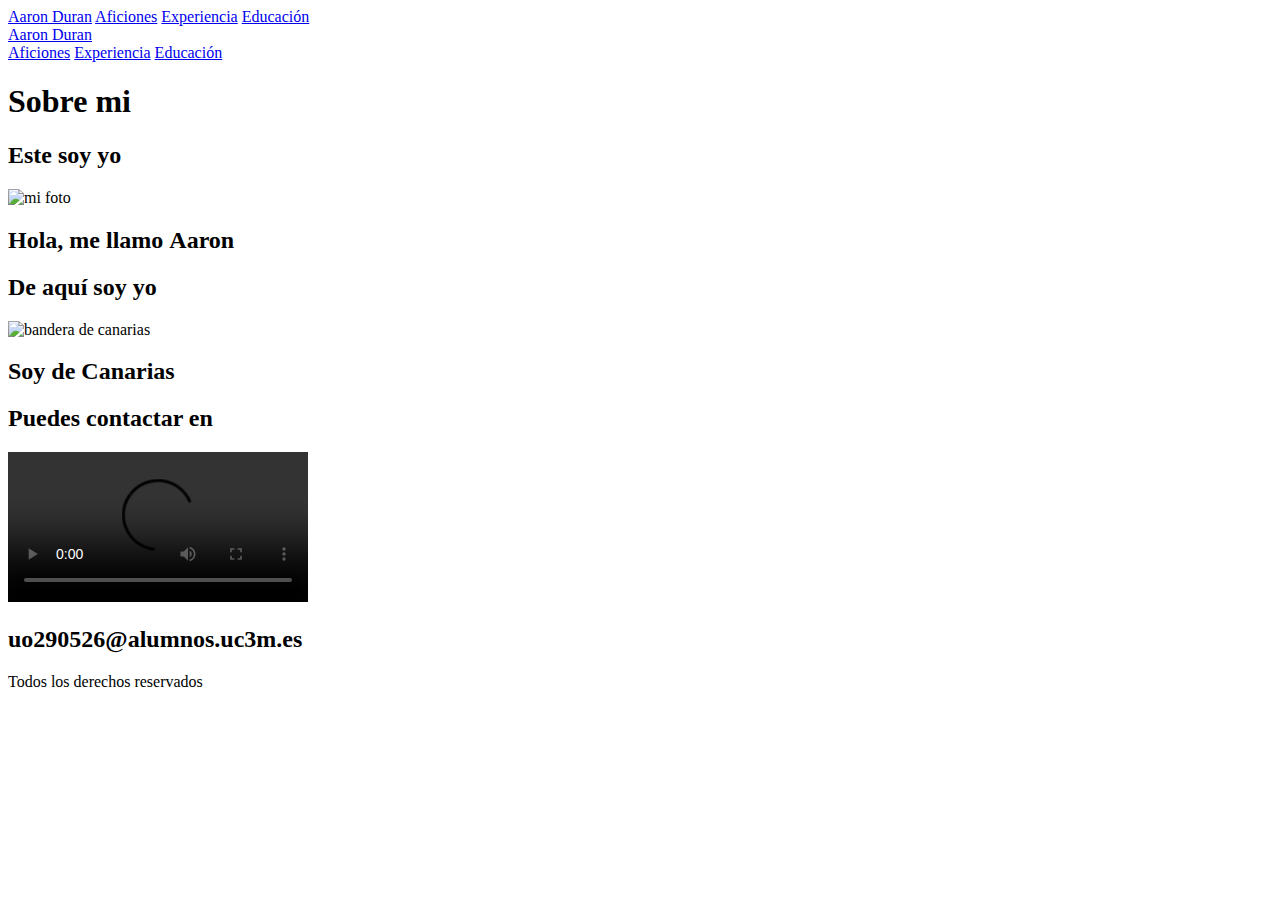
==== index.html @ 00d26d58 "vtt" ====
<!DOCTYPE html>
<html lang="es">
<head>
    <meta charset="UTF-8">
    <meta http-equiv="X-UA-Compatible" content="IE=edge">
    <meta name="viewport" content="width=device-width, initial-scale=1.0">
    <link rel="stylesheet" href="style.css">
    <link rel="stylesheet" href="layout.css">
    <script src="https://ajax.googleapis.com/ajax/libs/jquery/3.5.1/jquery.min.js"></script>
    <script src="./assets/jquery/jquery.js"></script>
	<script src="./assets/jquery/jquery-ui.min.js"></script>
    <link rel="stylesheet" href="./assets/font-awesome-4.7.0/css/font-awesome.min.css">
    <title>Aaron Duran</title>
</head>
<body>
    <nav id="desktop">
        <a href="index.html" class="title">Aaron Duran</a>
        <a href="aficiones.html">Aficiones</a>
        <a href="experiencia.html">Experiencia</a>
        <a href="educacion.html">Educación</a>
        <a onclick="goToSearch()"><i class="fa fa-search" aria-hidden="true"></i></a>
    </nav>
    <nav id="phone">
        <a href="index.html" class="title">Aaron Duran</a>
        <a onclick="goToSearch()"><i class="fa fa-search" aria-hidden="true"></i></a>
        <a onclick="navBar()"><i class="fa fa-bars" aria-hidden="true"></i></a>
    </nav>
    <div class="menu">
        <a href="aficiones.html">Aficiones</a>
        <a href="experiencia.html">Experiencia</a>
        <a href="educacion.html">Educación</a>
    </div>
    <div class="titulo">
        <h1><strong>Sobre mi</strong></h1>
    </div>
    <section>
        <h2>Este soy yo</h2>
        <section>
            <img src="./assets/profile_pic.JPG" alt="mi foto">
            <h2>Hola, me llamo <strong>Aaron</strong></h2>
        </section>
    </section>
    <section>
        <h2>De aquí soy yo</h2>
        <section>
            <img src="./assets/Flag_of_the_Canary_Islands_(simple).svg" alt="bandera de canarias">
            <h2>Soy de <strong>Canarias</strong></h2>
        </section>
    </section>
    <section>
        <h2>Puedes contactar en</h2>
        <section>
            <video src="./assets/playa.mp4" controls>
                <track kind="captions" src="./assets/my_captions.vtt">
            </video>
            <h2><strong id="mail">uo290526@alumnos.uc3m.es</strong></h2>
        </section>
    </section>
    <footer>
        Todos los derechos reservados
    </footer>
    <script src="script.js"></script>
</body>
</html>
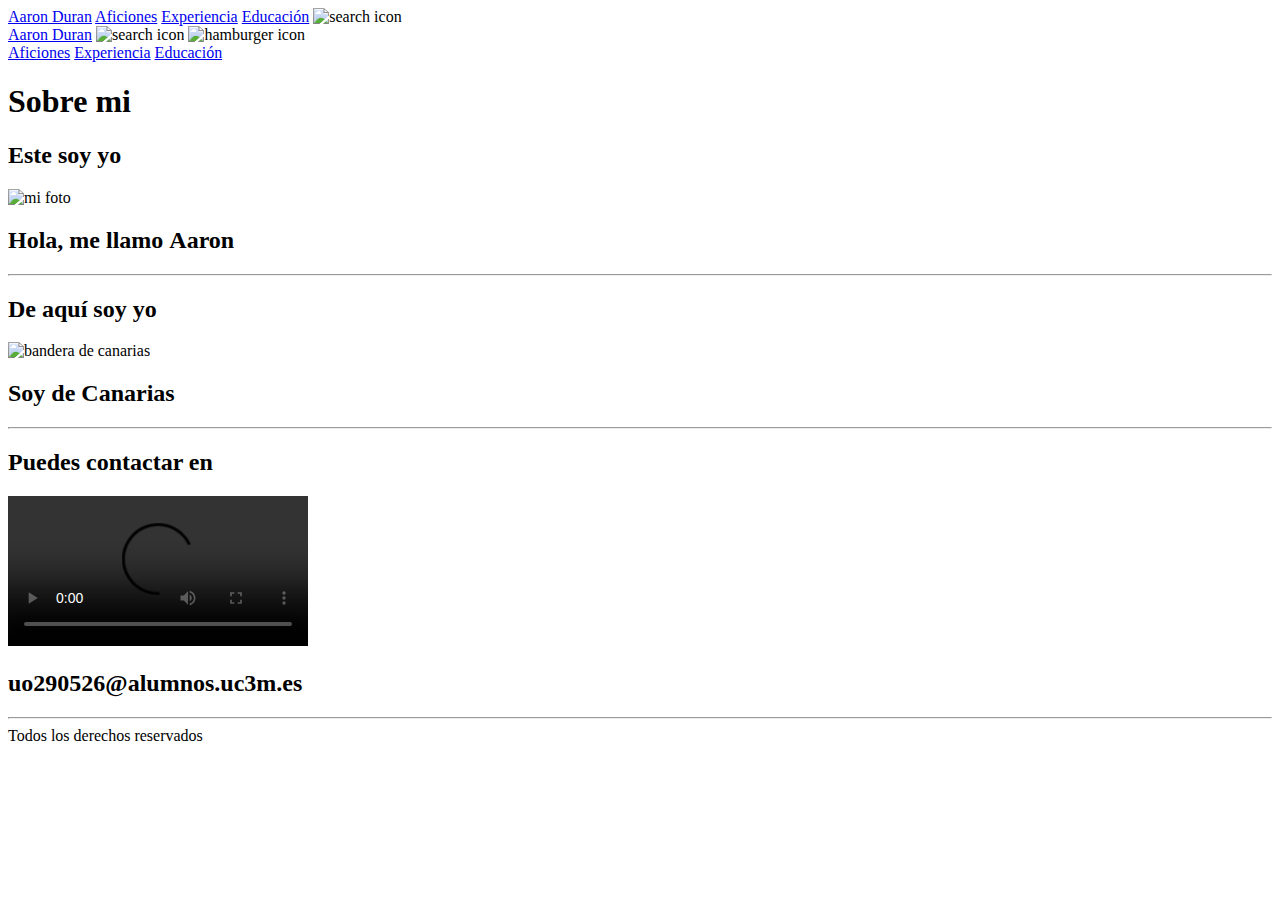
==== commit 5b668d5c: "a" ====
--- a/index.html
+++ b/index.html
@@ -3,14 +3,14 @@
 <head>
     <meta charset="UTF-8">
     <meta http-equiv="X-UA-Compatible" content="IE=edge">
-    <meta name="viewport" content="width=device-width, initial-scale=1.0">
+    <meta name="viewport" content="width=device-width, initial-scale=1.0, maximum-scale=1">
     <link rel="stylesheet" href="style.css">
     <link rel="stylesheet" href="layout.css">
     <script src="https://ajax.googleapis.com/ajax/libs/jquery/3.5.1/jquery.min.js"></script>
     <script src="./assets/jquery/jquery.js"></script>
 	<script src="./assets/jquery/jquery-ui.min.js"></script>
     <link rel="stylesheet" href="./assets/font-awesome-4.7.0/css/font-awesome.min.css">
-    <title>Aaron Duran</title>
+    <title>Aaron Duran: Mi web personal | Inicio</title>
 </head>
 <body>
     <nav id="desktop">
@@ -18,12 +18,12 @@
         <a href="aficiones.html">Aficiones</a>
         <a href="experiencia.html">Experiencia</a>
         <a href="educacion.html">Educación</a>
-        <a onclick="goToSearch()"><i class="fa fa-search" aria-hidden="true"></i></a>
+        <a onclick="goToSearch()" style="background: none;"><img class="icon" src="./assets/icons/search.svg" alt="search icon"></a>
     </nav>
     <nav id="phone">
         <a href="index.html" class="title">Aaron Duran</a>
-        <a onclick="goToSearch()"><i class="fa fa-search" aria-hidden="true"></i></a>
-        <a onclick="navBar()"><i class="fa fa-bars" aria-hidden="true"></i></a>
+        <a onclick="goToSearch()" style="background: none;"><img class="icon" src="./assets/icons/search.svg" alt="search icon"></a>
+        <a onclick="navBar()" style="background: none;"><img class="icon" src="./assets/icons/bars.svg" alt="hamburger icon"></a>
     </nav>
     <div class="menu">
         <a href="aficiones.html">Aficiones</a>
@@ -40,6 +40,7 @@
             <h2>Hola, me llamo <strong>Aaron</strong></h2>
         </section>
     </section>
+    <hr>
     <section>
         <h2>De aquí soy yo</h2>
         <section>
@@ -47,15 +48,17 @@
             <h2>Soy de <strong>Canarias</strong></h2>
         </section>
     </section>
+    <hr>
     <section>
         <h2>Puedes contactar en</h2>
         <section>
             <video src="./assets/playa.mp4" controls>
-                <track kind="captions" src="./assets/my_captions.vtt">
+                <track kind="subtitles" src="./assets/my_captions.vtt">
             </video>
             <h2><strong id="mail">uo290526@alumnos.uc3m.es</strong></h2>
         </section>
     </section>
+    <hr>
     <footer>
         Todos los derechos reservados
     </footer>
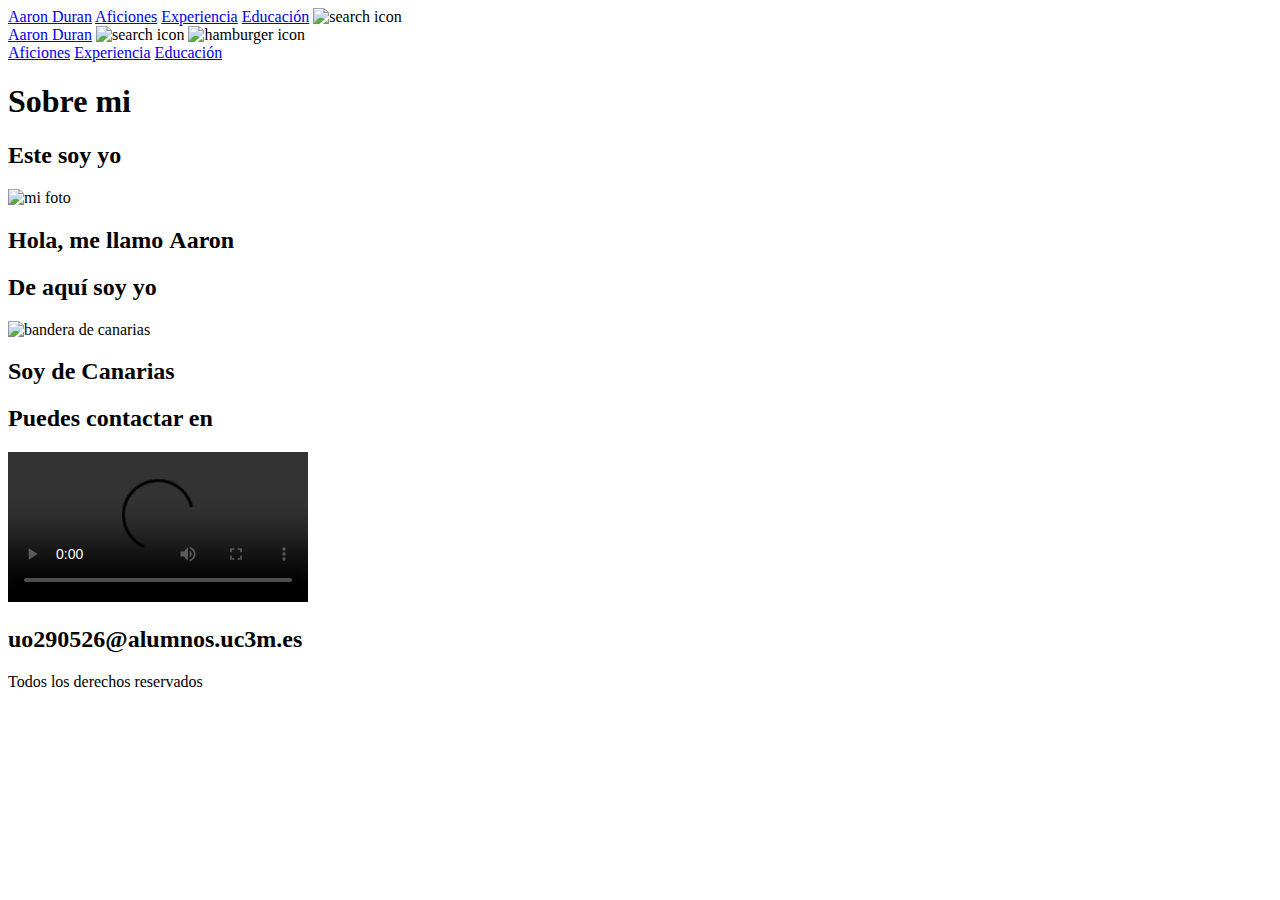
==== commit 3147c951: "aa" ====
--- a/index.html
+++ b/index.html
@@ -18,12 +18,12 @@
         <a href="aficiones.html">Aficiones</a>
         <a href="experiencia.html">Experiencia</a>
         <a href="educacion.html">Educación</a>
-        <a onclick="goToSearch()" style="background: none;"><img class="icon" src="./assets/icons/search.svg" alt="search icon"></a>
+        <a onclick="goToSearch()" style="background: none;"><img class="icon" src="./assets/icons/search.svg" alt="search icon" longdesc="icono para realizar búsquedas"></a>
     </nav>
     <nav id="phone">
         <a href="index.html" class="title">Aaron Duran</a>
-        <a onclick="goToSearch()" style="background: none;"><img class="icon" src="./assets/icons/search.svg" alt="search icon"></a>
-        <a onclick="navBar()" style="background: none;"><img class="icon" src="./assets/icons/bars.svg" alt="hamburger icon"></a>
+        <a onclick="goToSearch()" style="background: none;"><img class="icon" src="./assets/icons/search.svg" alt="search icon" longdesc="icono para realizar búsquedas"></a>
+        <a onclick="navBar()" style="background: none;"><img class="icon" src="./assets/icons/bars.svg" alt="hamburger icon" longdesc="icono para abrir el menú hamburguesa en móviles"></a>
     </nav>
     <div class="menu">
         <a href="aficiones.html">Aficiones</a>
@@ -36,19 +36,17 @@
     <section>
         <h2>Este soy yo</h2>
         <section>
-            <img src="./assets/profile_pic.JPG" alt="mi foto">
+            <img src="./assets/profile_pic.JPG" alt="mi foto" longdesc="foto del creador de la web">
             <h2>Hola, me llamo <strong>Aaron</strong></h2>
         </section>
     </section>
-    <hr>
     <section>
         <h2>De aquí soy yo</h2>
         <section>
-            <img src="./assets/Flag_of_the_Canary_Islands_(simple).svg" alt="bandera de canarias">
+            <img src="./assets/Flag_of_the_Canary_Islands_(simple).svg" alt="bandera de canarias" longdesc="foto de la bandera de las islas canarias">
             <h2>Soy de <strong>Canarias</strong></h2>
         </section>
     </section>
-    <hr>
     <section>
         <h2>Puedes contactar en</h2>
         <section>
@@ -58,7 +56,6 @@
             <h2><strong id="mail">uo290526@alumnos.uc3m.es</strong></h2>
         </section>
     </section>
-    <hr>
     <footer>
         Todos los derechos reservados
     </footer>
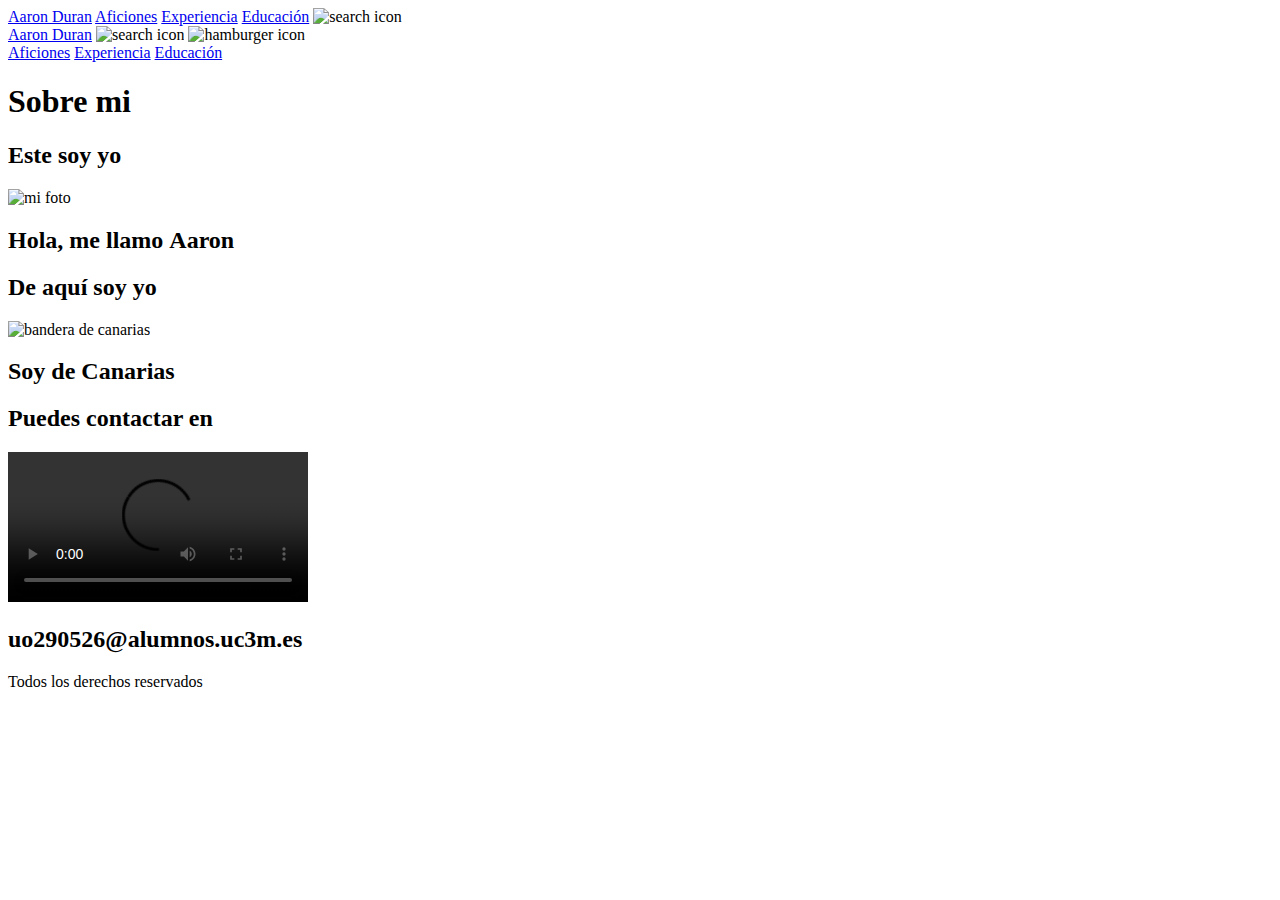
==== commit ea36cf37: "target" ====
--- a/index.html
+++ b/index.html
@@ -14,21 +14,21 @@
 </head>
 <body>
     <nav id="desktop">
-        <a href="index.html" class="title">Aaron Duran</a>
-        <a href="aficiones.html">Aficiones</a>
-        <a href="experiencia.html">Experiencia</a>
-        <a href="educacion.html">Educación</a>
-        <a onclick="goToSearch()" style="background: none;"><img class="icon" src="./assets/icons/search.svg" alt="search icon" longdesc="icono para realizar búsquedas"></a>
+        <a href="index.html" class="title" target="_self">Aaron Duran</a>
+        <a href="aficiones.html" target="_self">Aficiones</a>
+        <a href="experiencia.html" target="_self">Experiencia</a>
+        <a href="educacion.html" target="_self">Educación</a>
+        <a onclick="goToSearch()" style="background: none;" target="_self"><img class="icon" src="./assets/icons/search.svg" alt="search icon"></a>
     </nav>
     <nav id="phone">
-        <a href="index.html" class="title">Aaron Duran</a>
-        <a onclick="goToSearch()" style="background: none;"><img class="icon" src="./assets/icons/search.svg" alt="search icon" longdesc="icono para realizar búsquedas"></a>
-        <a onclick="navBar()" style="background: none;"><img class="icon" src="./assets/icons/bars.svg" alt="hamburger icon" longdesc="icono para abrir el menú hamburguesa en móviles"></a>
+        <a href="index.html" class="title" target="_self">Aaron Duran</a>
+        <a onclick="goToSearch()" style="background: none;" target="_self"><img class="icon" src="./assets/icons/search.svg" alt="search icon"></a>
+        <a onclick="navBar()" style="background: none;" target="_self"><img class="icon" src="./assets/icons/bars.svg" alt="hamburger icon"></a>
     </nav>
     <div class="menu">
-        <a href="aficiones.html">Aficiones</a>
-        <a href="experiencia.html">Experiencia</a>
-        <a href="educacion.html">Educación</a>
+        <a href="aficiones.html" target="_self">Aficiones</a>
+        <a href="experiencia.html" target="_self">Experiencia</a>
+        <a href="educacion.html" target="_self">Educación</a>
     </div>
     <div class="titulo">
         <h1><strong>Sobre mi</strong></h1>
@@ -36,14 +36,14 @@
     <section>
         <h2>Este soy yo</h2>
         <section>
-            <img src="./assets/profile_pic.JPG" alt="mi foto" longdesc="foto del creador de la web">
+            <img src="./assets/profile_pic.JPG" alt="mi foto">
             <h2>Hola, me llamo <strong>Aaron</strong></h2>
         </section>
     </section>
     <section>
         <h2>De aquí soy yo</h2>
         <section>
-            <img src="./assets/Flag_of_the_Canary_Islands_(simple).svg" alt="bandera de canarias" longdesc="foto de la bandera de las islas canarias">
+            <img src="./assets/Flag_of_the_Canary_Islands_(simple).svg" alt="bandera de canarias">
             <h2>Soy de <strong>Canarias</strong></h2>
         </section>
     </section>
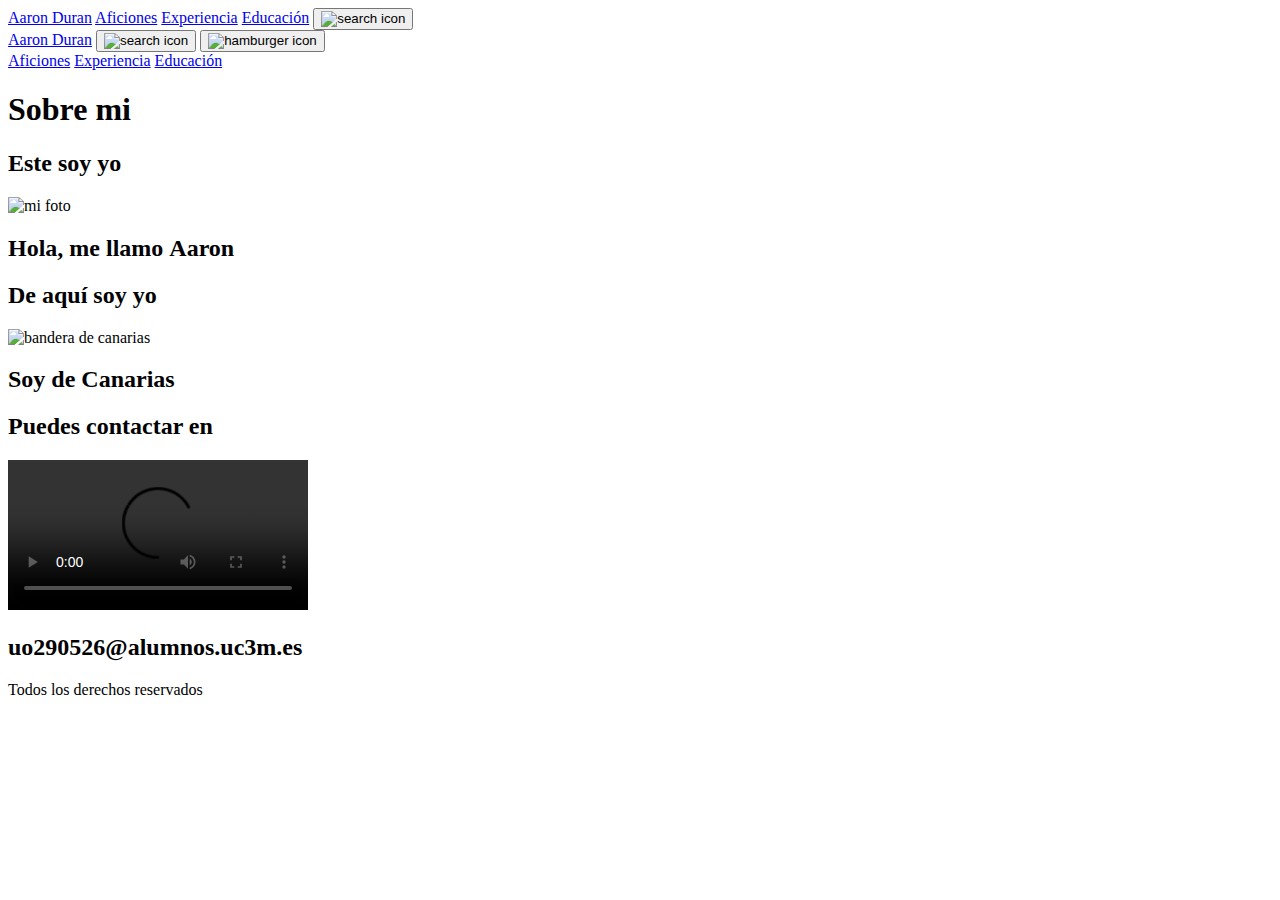
==== commit 2dbd40c2: "added captions" ====
--- a/index.html
+++ b/index.html
@@ -9,7 +9,6 @@
     <script src="https://ajax.googleapis.com/ajax/libs/jquery/3.5.1/jquery.min.js"></script>
     <script src="./assets/jquery/jquery.js"></script>
 	<script src="./assets/jquery/jquery-ui.min.js"></script>
-    <link rel="stylesheet" href="./assets/font-awesome-4.7.0/css/font-awesome.min.css">
     <title>Aaron Duran: Mi web personal | Inicio</title>
 </head>
 <body>
@@ -18,12 +17,12 @@
         <a href="aficiones.html" target="_self">Aficiones</a>
         <a href="experiencia.html" target="_self">Experiencia</a>
         <a href="educacion.html" target="_self">Educación</a>
-        <a onclick="goToSearch()" style="background: none;" target="_self"><img class="icon" src="./assets/icons/search.svg" alt="search icon"></a>
+        <button onclick="goToSearch()"><img class="icon" src="./assets/icons/search.svg" alt="search icon"></button>
     </nav>
     <nav id="phone">
         <a href="index.html" class="title" target="_self">Aaron Duran</a>
-        <a onclick="goToSearch()" style="background: none;" target="_self"><img class="icon" src="./assets/icons/search.svg" alt="search icon"></a>
-        <a onclick="navBar()" style="background: none;" target="_self"><img class="icon" src="./assets/icons/bars.svg" alt="hamburger icon"></a>
+        <button onclick="goToSearch()"><img class="icon" src="./assets/icons/search.svg" alt="search icon"></button>
+        <button onclick="navBar()"><img class="icon" src="./assets/icons/bars.svg" alt="hamburger icon"></button>
     </nav>
     <div class="menu">
         <a href="aficiones.html" target="_self">Aficiones</a>
@@ -51,7 +50,7 @@
         <h2>Puedes contactar en</h2>
         <section>
             <video src="./assets/playa.mp4" controls>
-                <track kind="subtitles" src="./assets/my_captions.vtt">
+                <track kind="captions" src="./assets/my_captions.vtt" srclang="es" label="captions">
             </video>
             <h2><strong id="mail">uo290526@alumnos.uc3m.es</strong></h2>
         </section>
